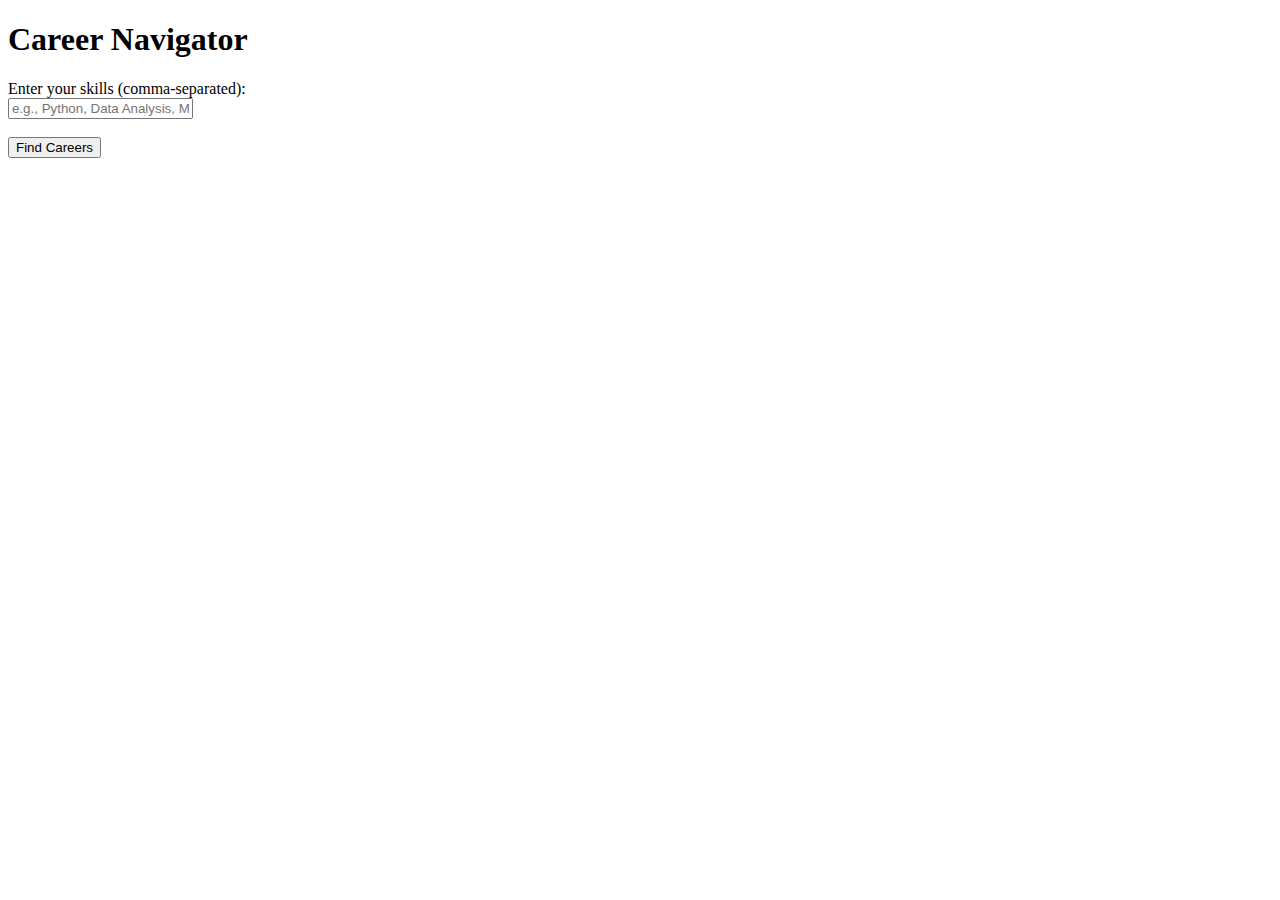
==== templates/index.html @ 46e4823b "initial commit" ====
<!DOCTYPE html>
<html lang="en">
<head>
    <meta charset="UTF-8">
    <meta name="viewport" content="width=device-width, initial-scale=1.0">
    <title>Career Navigator</title>
    <link rel="stylesheet" href="{{ url_for('static', filename='styles.css') }}">
</head>
<body>
    <h1>Career Navigator</h1>
    <form action="/result" method="post">
        <label for="skills">Enter your skills (comma-separated):</label><br>
        <input type="text" id="skills" name="skills" placeholder="e.g., Python, Data Analysis, ML"><br><br>
        <button type="submit">Find Careers</button>
    </form>
</body>
</html>
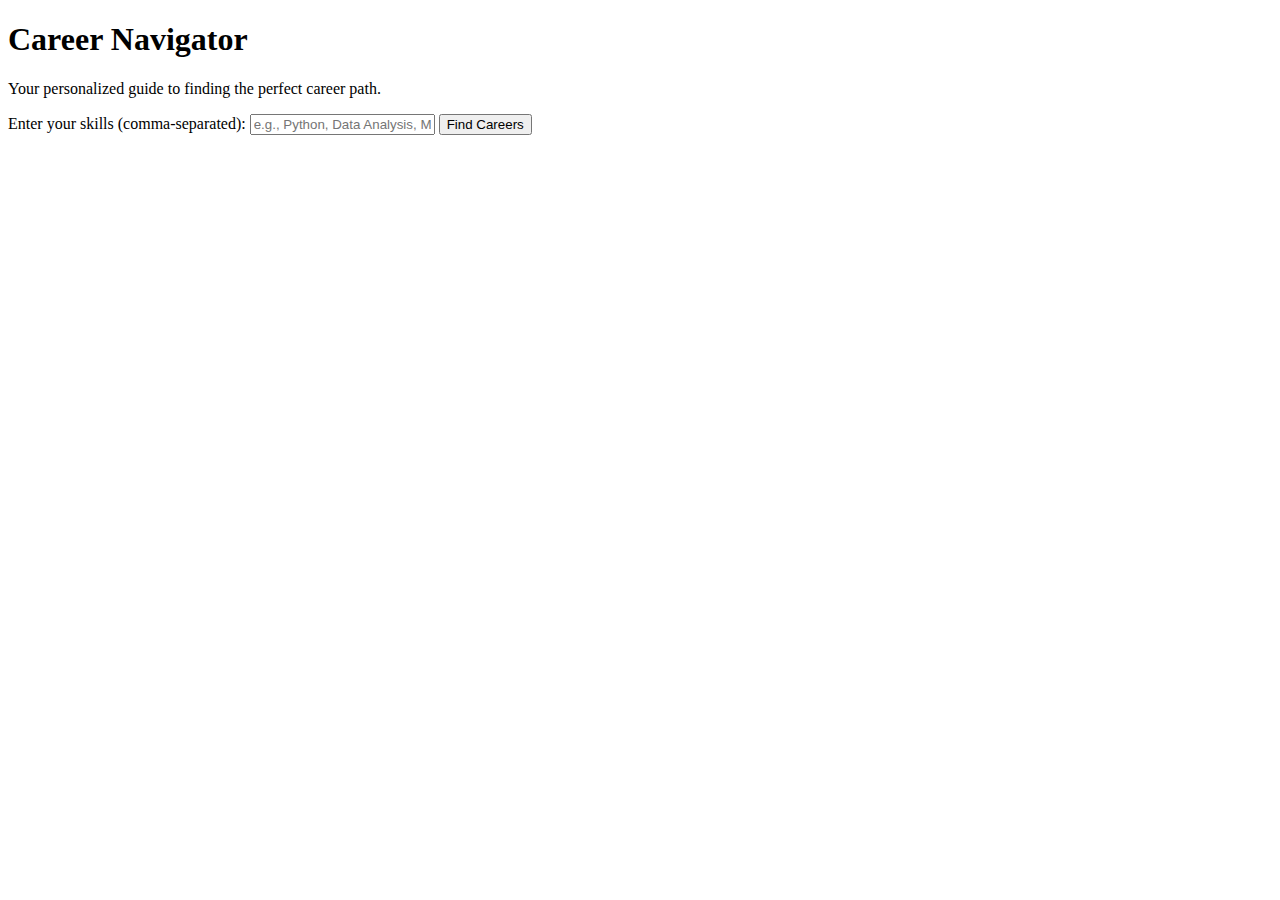
==== commit 6652ae9d: "interface" ====
--- a/templates/index.html
+++ b/templates/index.html
@@ -5,13 +5,21 @@
     <meta name="viewport" content="width=device-width, initial-scale=1.0">
     <title>Career Navigator</title>
     <link rel="stylesheet" href="{{ url_for('static', filename='styles.css') }}">
+    <link href="https://fonts.googleapis.com/css2?family=Poppins:wght@300;400;500;600&display=swap" rel="stylesheet">
 </head>
 <body>
-    <h1>Career Navigator</h1>
-    <form action="/result" method="post">
-        <label for="skills">Enter your skills (comma-separated):</label><br>
-        <input type="text" id="skills" name="skills" placeholder="e.g., Python, Data Analysis, ML"><br><br>
-        <button type="submit">Find Careers</button>
-    </form>
+    <div class="container">
+        <header>
+            <h1>Career Navigator</h1>
+            <p>Your personalized guide to finding the perfect career path.</p>
+        </header>
+        <main>
+            <form action="/result" method="post">
+                <label for="skills">Enter your skills (comma-separated):</label>
+                <input type="text" id="skills" name="skills" placeholder="e.g., Python, Data Analysis, ML">
+                <button type="submit">Find Careers</button>
+            </form>
+        </main>
+    </div>
 </body>
 </html>
